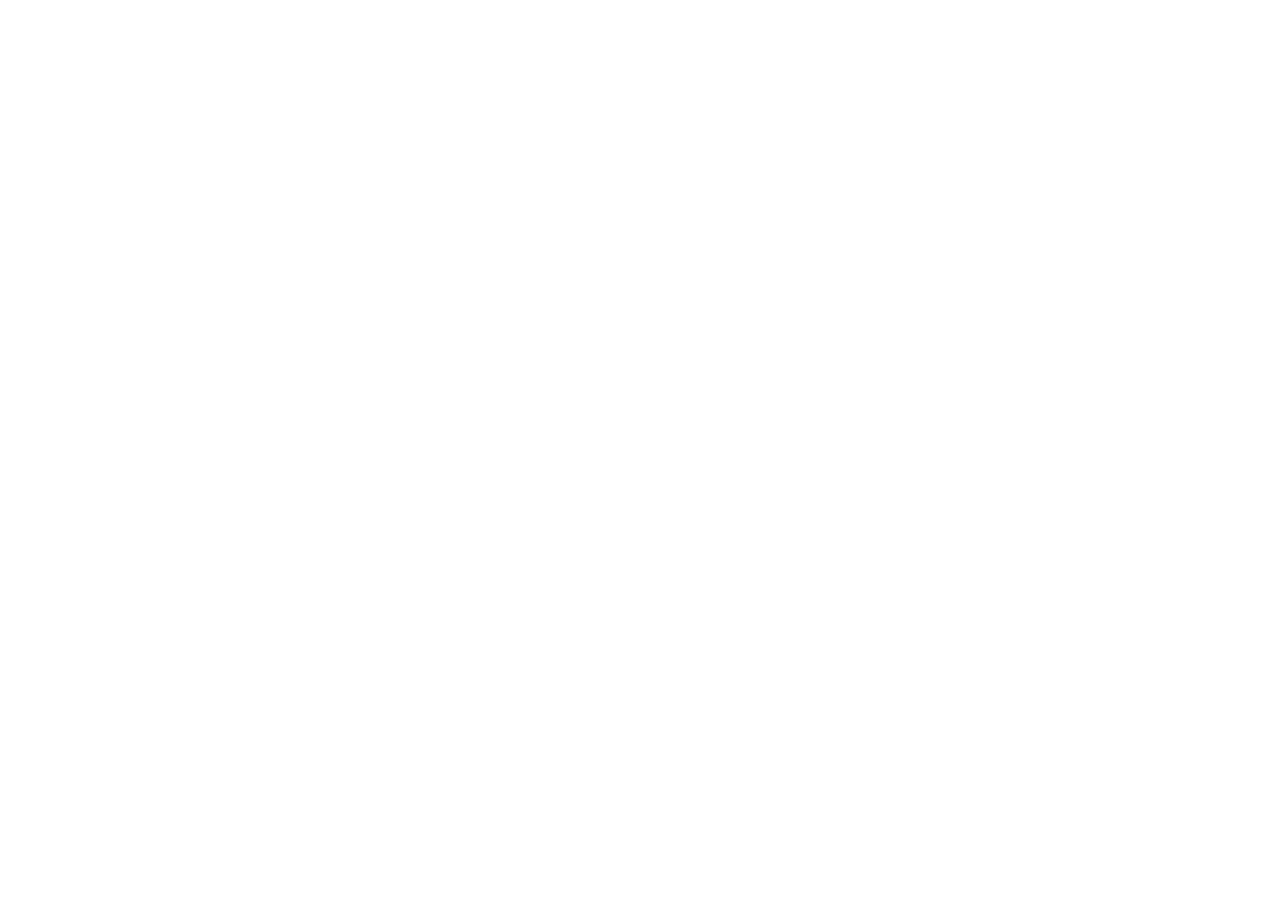
==== index.html @ de294257 "feat: initial files" ====
<!DOCTYPE html>
<html lang="en">
<head>
    <meta charset="UTF-8">
    <meta http-equiv="X-UA-Compatible" content="IE=edge">
    <meta name="viewport" content="width=device-width, initial-scale=1.0">
    <title>Document</title>
</head>
<body>
    

    <script src="script.js"></script>
</body>
</html>
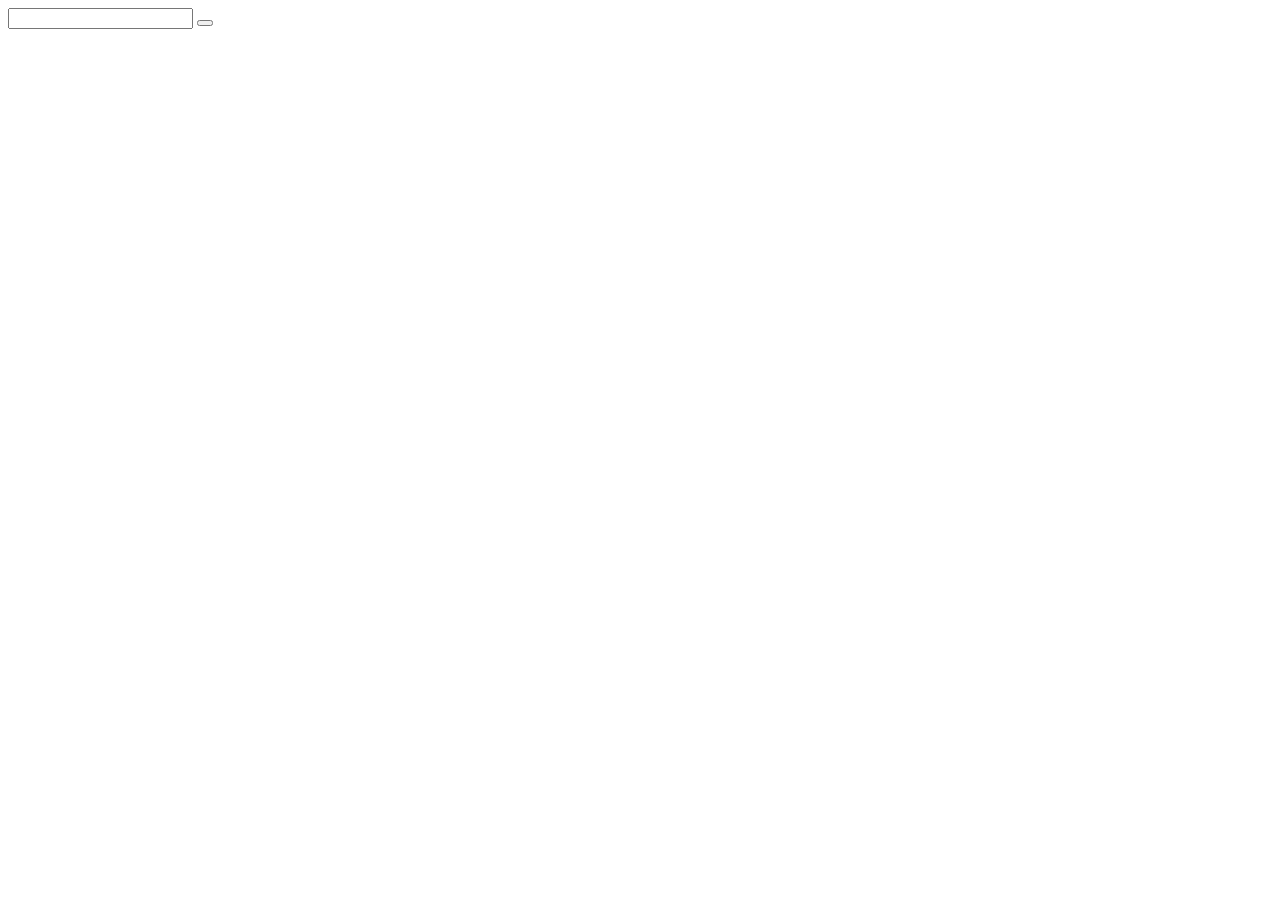
==== commit 30f910c7: "DM input" ====
--- a/index.html
+++ b/index.html
@@ -1,14 +1,25 @@
 <!DOCTYPE html>
 <html lang="en">
+
 <head>
     <meta charset="UTF-8">
     <meta http-equiv="X-UA-Compatible" content="IE=edge">
     <meta name="viewport" content="width=device-width, initial-scale=1.0">
     <title>Document</title>
+    <link rel="stylesheet" href="https://cdnjs.cloudflare.com/ajax/libs/font-awesome/6.2.0/css/all.min.css"
+        integrity="sha512-xh6O/CkQoPOWDdYTDqeRdPCVd1SpvCA9XXcUnZS2FmJNp1coAFzvtCN9BmamE+4aHK8yyUHUSCcJHgXloTyT2A=="
+        crossorigin="anonymous" referrerpolicy="no-referrer" />
+    <link rel="stylesheet" href="style.css">
 </head>
+
 <body>
-    
+    <input type="password" id="passwordInput">
+    <button id="passwordButton">
+        <i class="fa-solid fa-eye" id="icon"></i>
+        <i class="fa-sharp fa-solid fa-eye-slash hidden" id="icon-slash"></i>
+    </button>
 
     <script src="script.js"></script>
 </body>
+
 </html>--- a/style.css
+++ b/style.css
@@ -0,0 +1,3 @@
+.hidden {
+    display: none;
+}